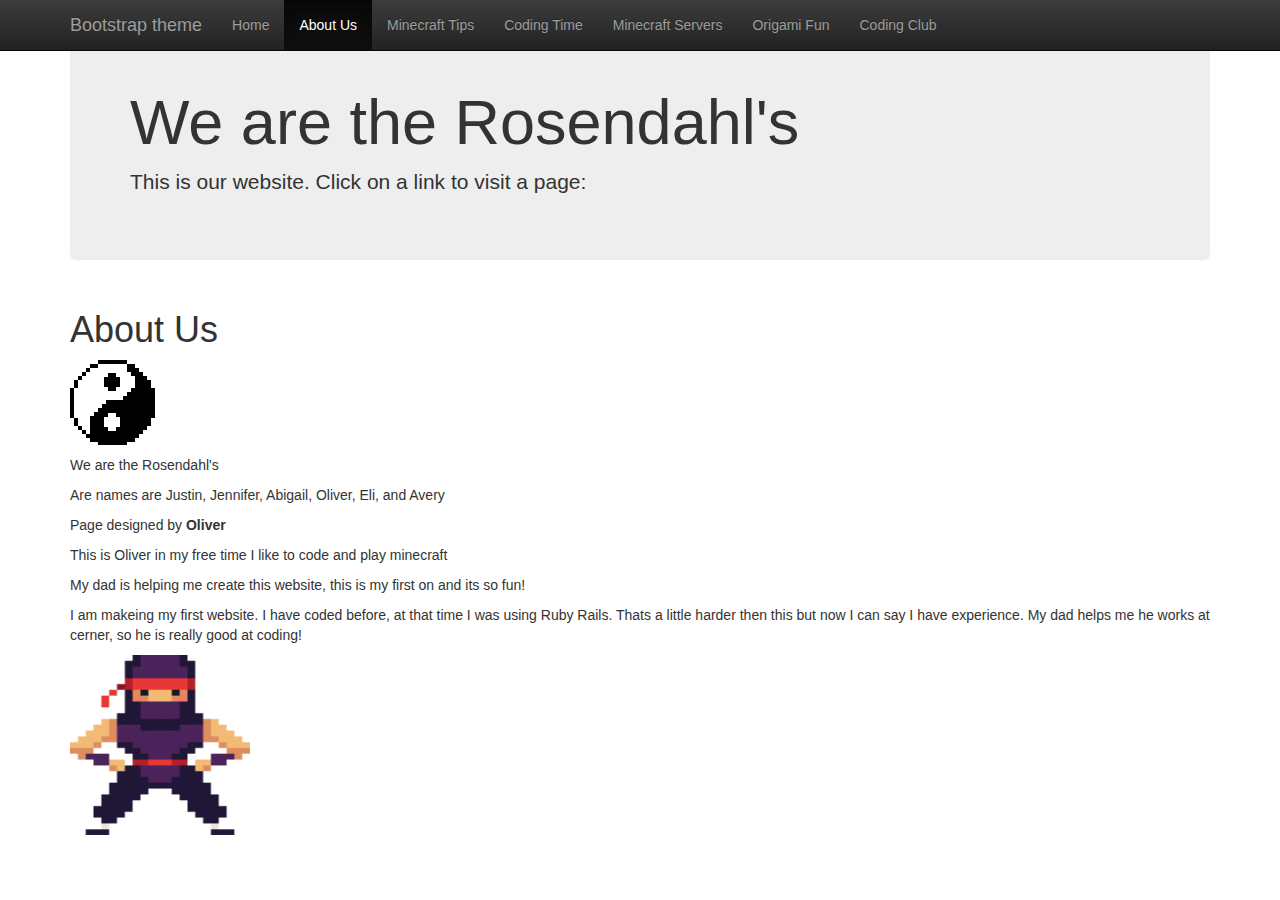
==== about-us.html @ 7b336025 "menu clean up" ====
<!DOCTYPE html>
<html>
meta charset="utf-8">
    <meta http-equiv="X-UA-Compatible" content="IE=edge">
    <meta name="viewport" content="width=device-width, initial-scale=1">
<title>About us</title>
<!--link type="text/css" rel="stylesheet" href="css/my-first-stylesheet.css"/-->
    <!-- Bootstrap core CSS -->
    <link href="css/bootstrap.min.css" rel="stylesheet">
    <!-- Bootstrap theme -->
    <link href="css/bootstrap-theme.min.css" rel="stylesheet">
    <!-- IE10 viewport hack for Surface/desktop Windows 8 bug -->
 

   <link href="css/bootstrap.min.css" rel="stylesheet">
   <link href="theme.css" rel="stylesheet">
   <link href="bootstrap.css" rel="stylesheet">
</head>

<body>
      <!-- Fixed navbar -->
    <nav class="navbar navbar-inverse navbar-fixed-top">
      <div class="container">
        <div class="navbar-header">
          <button type="button" class="navbar-toggle collapsed" data-toggle="collapse" data-target="#navbar" aria-expanded="false" aria-controls="navbar">
            <span class="sr-only">Toggle navigation</span>
            <span class="icon-bar"></span>
            <span class="icon-bar"></span>
            <span class="icon-bar"></span>
          </button>
          <a class="navbar-brand" href="#">Bootstrap theme</a>
        </div>
        <div id="navbar" class="navbar-collapse collapse">
          <ul class="nav navbar-nav">
            <li><a href="index.html">Home</a></li>
            <li  class="active"><a href="about-us.html">About Us</a></li>
            <li><a href="all-songs.html"> Minecraft Tips</a></li>
			<li><a href="see-us-play.html">Coding Time</a></li>
            <li><a href= "Fun-Minecraft-multiplayer-servers.html">Minecraft Servers</a></li>
			<li><a href="origami-fun.html">Origami Fun</a></li>
			<li><a href="coding-club.html">Coding Club</a></li>
          </ul>
        </div><!--/.nav-collapse -->
      </div>
    </nav>
    <div class="container theme-showcase" role="main">
    <div class="jumbotron">
	<h1> We are the  Rosendahl's </h1>
	<p> This is our website. Click on a link to visit a page:</p>
	</div>
	</div>
  	<div class="container">
		<h1>About Us</h1>
		<p><img src="images/Coder Dojo Badge.png" alt="Picture of the Nanonauts"/></p>
		<p>We are the Rosendahl's</p>
		<p>Are names are Justin, Jennifer, Abigail, Oliver, Eli, and Avery</p>
		<p>Page designed by <strong>Oliver</strong></p>
		<p> This is Oliver in my free time I like to code and play minecraft</p>
		<p> My dad is helping me create this website, this is my first on and its so fun! </p>
		<p> I am makeing my first website. I have coded before, at that time I was using Ruby Rails. Thats a little harder then this but now I can say I have experience. My dad helps me he works at cerner, so he is really good at coding!</p>
		<img id="display-image" onclick="swapImage()" src="images/NINJA_RED.png" width="180" height="180"/>
	</div>
    <script>
    	function swapImage() {
    		var imageDisplayed = document.getElementById('display-image');
    		if (imageDisplayed.src.match("images/NINJA_GREEN.png")){
    			imageDisplayed.src = "images/NINJA_BLUE.png";
    		}
    		else if (imageDisplayed.src.match("images/NINJA_BLUE.png")){
    			imageDisplayed.src = "images/NINJA_RED.png";
    		}
    		else{
    			imageDisplayed.src = "images/NINJA_GREEN.png";
    		}
    	}
    </script>
        <!-- Bootstrap core JavaScript
    ================================================== -->
    <!-- Placed at the end of the document so the pages load faster -->
    <script src="https://ajax.googleapis.com/ajax/libs/jquery/1.12.4/jquery.min.js"></script>
    <script>window.jQuery || document.write('<script src="https://code.jquery.com/jquery-3.2.1.min.js"><\/script>')</script>
    <script src="js/bootstrap.min.js"></script>
    <script src="../../assets/js/docs.min.js"></script>
    <!-- IE10 viewport hack for Surface/desktop Windows 8 bug -->
    <script src="../../assets/js/ie10-viewport-bug-workaround.js"></script>	
</body>
</html>
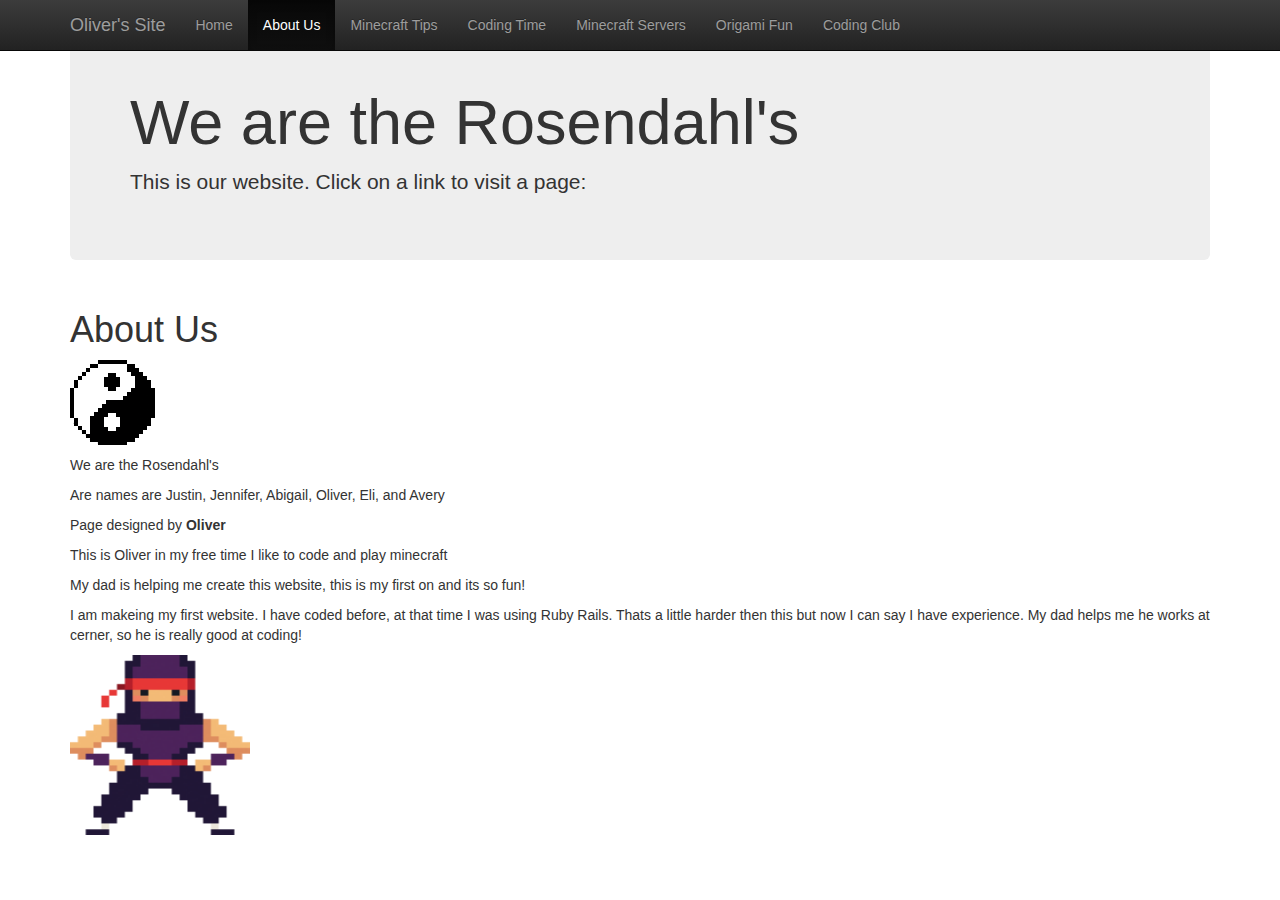
==== commit 3f45a09d: "clean up get errors" ====
--- a/about-us.html
+++ b/about-us.html
@@ -8,13 +8,10 @@
     <!-- Bootstrap core CSS -->
     <link href="css/bootstrap.min.css" rel="stylesheet">
     <!-- Bootstrap theme -->
-    <link href="css/bootstrap-theme.min.css" rel="stylesheet">
-    <!-- IE10 viewport hack for Surface/desktop Windows 8 bug -->
- 
-
+   <link href="css/bootstrap-theme.min.css" rel="stylesheet">
    <link href="css/bootstrap.min.css" rel="stylesheet">
-   <link href="theme.css" rel="stylesheet">
-   <link href="bootstrap.css" rel="stylesheet">
+   <link href="css/bootstrap.css" rel="stylesheet">
+   <link type="text/css" rel="stylesheet" href="css/my-first-stylesheet.css"/>
 </head>
 
 <body>
@@ -28,7 +25,7 @@
             <span class="icon-bar"></span>
             <span class="icon-bar"></span>
           </button>
-          <a class="navbar-brand" href="#">Bootstrap theme</a>
+          <a class="navbar-brand" href="#">Oliver's Site</a>
         </div>
         <div id="navbar" class="navbar-collapse collapse">
           <ul class="nav navbar-nav">
@@ -80,8 +77,5 @@
     <script src="https://ajax.googleapis.com/ajax/libs/jquery/1.12.4/jquery.min.js"></script>
     <script>window.jQuery || document.write('<script src="https://code.jquery.com/jquery-3.2.1.min.js"><\/script>')</script>
     <script src="js/bootstrap.min.js"></script>
-    <script src="../../assets/js/docs.min.js"></script>
-    <!-- IE10 viewport hack for Surface/desktop Windows 8 bug -->
-    <script src="../../assets/js/ie10-viewport-bug-workaround.js"></script>	
 </body>
 </html>
--- a/css/my-first-stylesheet.css
+++ b/css/my-first-stylesheet.css
@@ -0,0 +1,22 @@
+
+
+
+table{
+	font-size: 70%;
+	border-collapse: collapse;
+	width: 100%
+}
+th,td{
+	border:1px solid #000000;
+	padding: 8px;
+	text-align:left;
+}
+th{
+	background-color: black;
+	color:#fff;
+	text-shadow: 0 -1px 0 rgba(0, 0, 0, .25);
+
+}
+td{
+	
+}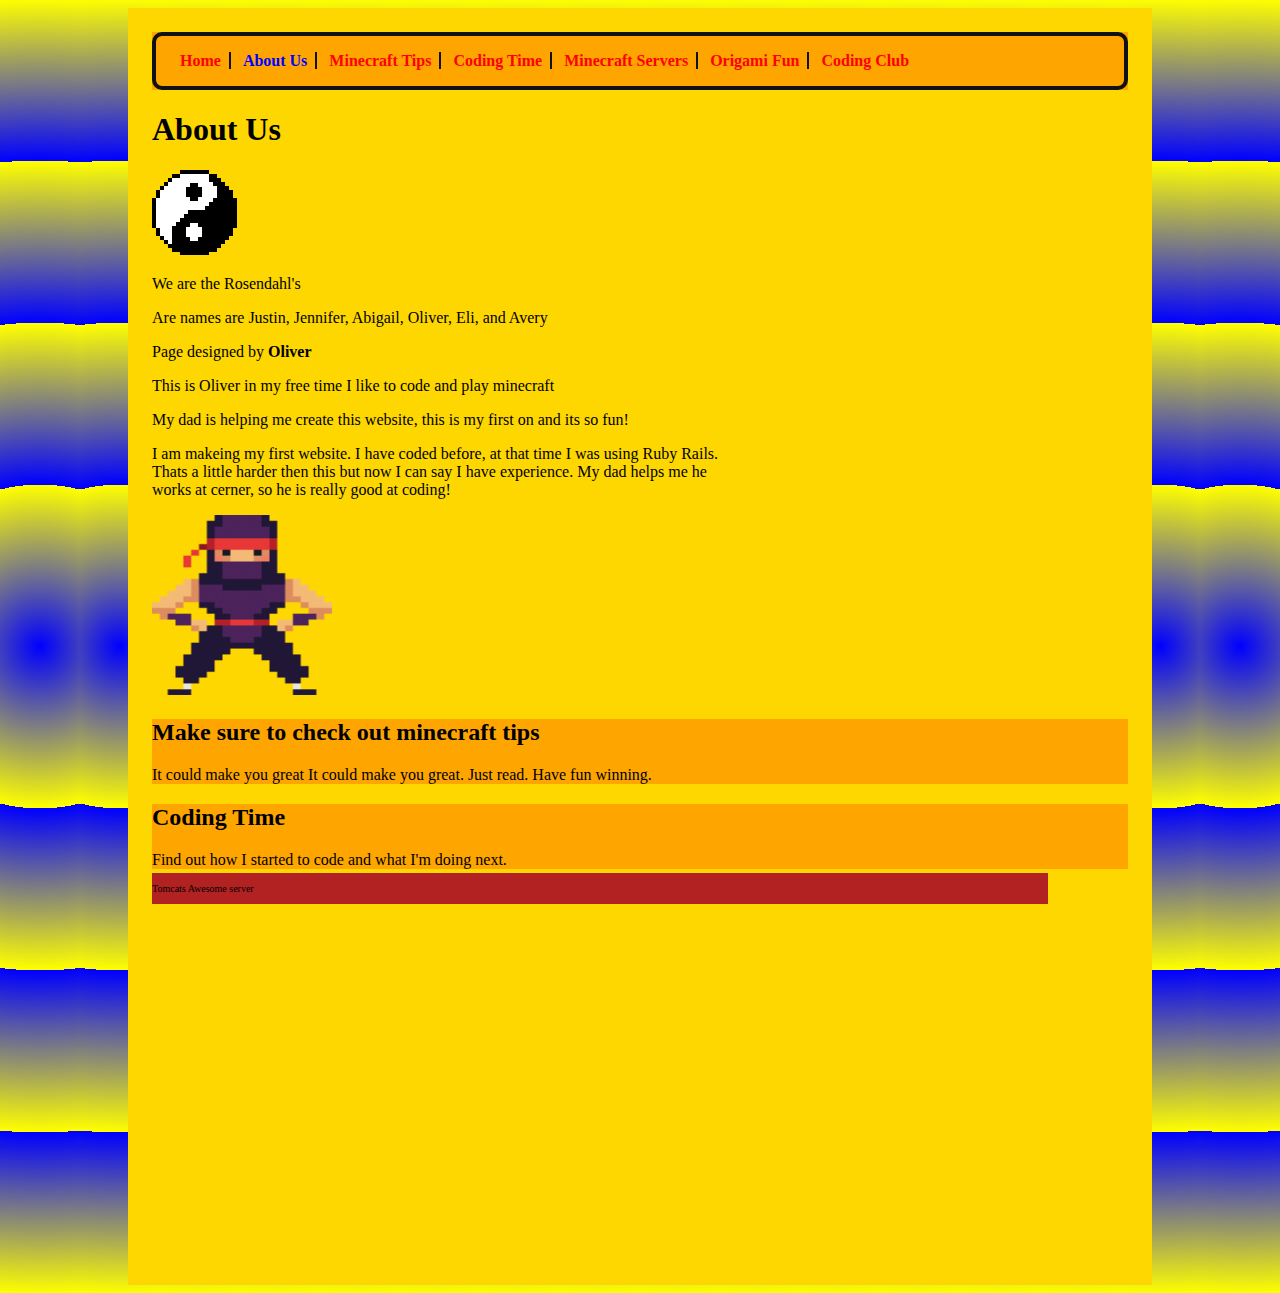
==== commit 7094de53: "june 25 coding club work" ====
--- a/about-us.html
+++ b/about-us.html
@@ -1,52 +1,22 @@
 <!DOCTYPE html>
 <html>
-meta charset="utf-8">
-    <meta http-equiv="X-UA-Compatible" content="IE=edge">
-    <meta name="viewport" content="width=device-width, initial-scale=1">
-<title>About us</title>
-<!--link type="text/css" rel="stylesheet" href="css/my-first-stylesheet.css"/-->
-    <!-- Bootstrap core CSS -->
-    <link href="css/bootstrap.min.css" rel="stylesheet">
-    <!-- Bootstrap theme -->
-   <link href="css/bootstrap-theme.min.css" rel="stylesheet">
-   <link href="css/bootstrap.min.css" rel="stylesheet">
-   <link href="css/bootstrap.css" rel="stylesheet">
-   <link type="text/css" rel="stylesheet" href="css/my-first-stylesheet.css"/>
+<head>
+<title>About Us</title>
 </head>
-
+<link type="text/css" rel="stylesheet" href="css/my-first-stylesheet.css"/>
 <body>
-      <!-- Fixed navbar -->
-    <nav class="navbar navbar-inverse navbar-fixed-top">
-      <div class="container">
-        <div class="navbar-header">
-          <button type="button" class="navbar-toggle collapsed" data-toggle="collapse" data-target="#navbar" aria-expanded="false" aria-controls="navbar">
-            <span class="sr-only">Toggle navigation</span>
-            <span class="icon-bar"></span>
-            <span class="icon-bar"></span>
-            <span class="icon-bar"></span>
-          </button>
-          <a class="navbar-brand" href="#">Oliver's Site</a>
-        </div>
-        <div id="navbar" class="navbar-collapse collapse">
-          <ul class="nav navbar-nav">
-            <li><a href="index.html">Home</a></li>
-            <li  class="active"><a href="about-us.html">About Us</a></li>
-            <li><a href="all-songs.html"> Minecraft Tips</a></li>
+	<nav>
+		<ul> 
+			<li><a href="index.html">Home</a></li>
+			<li class="selected">About Us</a></li>
+			<li><a href="all-songs.html"> Minecraft Tips</a></li>
 			<li><a href="see-us-play.html">Coding Time</a></li>
-            <li><a href= "Fun-Minecraft-multiplayer-servers.html">Minecraft Servers</a></li>
+			<li><a href="fun-minecraft-multiplayer-servers.html">Minecraft Servers</a></li>
 			<li><a href="origami-fun.html">Origami Fun</a></li>
 			<li><a href="coding-club.html">Coding Club</a></li>
-          </ul>
-        </div><!--/.nav-collapse -->
-      </div>
-    </nav>
-    <div class="container theme-showcase" role="main">
-    <div class="jumbotron">
-	<h1> We are the  Rosendahl's </h1>
-	<p> This is our website. Click on a link to visit a page:</p>
-	</div>
-	</div>
-  	<div class="container">
+		</ul>
+	</nav>
+	<div class="main">
 		<h1>About Us</h1>
 		<p><img src="images/Coder Dojo Badge.png" alt="Picture of the Nanonauts"/></p>
 		<p>We are the Rosendahl's</p>
@@ -54,28 +24,37 @@
 		<p>Page designed by <strong>Oliver</strong></p>
 		<p> This is Oliver in my free time I like to code and play minecraft</p>
 		<p> My dad is helping me create this website, this is my first on and its so fun! </p>
-		<p> I am makeing my first website. I have coded before, at that time I was using Ruby Rails. Thats a little harder then this but now I can say I have experience. My dad helps me he works at cerner, so he is really good at coding!</p>
+		<p> I am makeing my first website. I have coded before, at that time I was using Ruby Rails.<br> Thats a little harder then this but now I can say I have experience. My dad helps me he<br> works at cerner, so he is really good at coding!</p>
 		<img id="display-image" onclick="swapImage()" src="images/NINJA_RED.png" width="180" height="180"/>
+	    <script>
+	    	function swapImage() {
+	    		var imageDisplayed = document.getElementById('display-image');
+	    		if (imageDisplayed.src.match("images/NINJA_GREEN.png")){
+	    			imageDisplayed.src = "images/NINJA_BLUE.png";
+	    		}
+	    		else if (imageDisplayed.src.match("images/NINJA_BLUE.png")){
+	    			imageDisplayed.src = "images/NINJA_RED.png";
+	    		}
+	    		else{
+	    			imageDisplayed.src = "images/NINJA_GREEN.png";
+	    		}
+	    	}
+	    </script>
+	    <section>
+	    	<aside>
+	    	   <h2>Make sure to check out minecraft tips</h2>
+	    	   <p>It could make you great It could make you great. Just read. Have fun winning.</p>
+	    	</aside>
+	    </section>
+		<section>
+			<aside>
+				<h2>Coding Time </h2>
+				<p>Find out how I started to code and what I'm doing next.</p>
+			</aside>
+		</section>
 	</div>
-    <script>
-    	function swapImage() {
-    		var imageDisplayed = document.getElementById('display-image');
-    		if (imageDisplayed.src.match("images/NINJA_GREEN.png")){
-    			imageDisplayed.src = "images/NINJA_BLUE.png";
-    		}
-    		else if (imageDisplayed.src.match("images/NINJA_BLUE.png")){
-    			imageDisplayed.src = "images/NINJA_RED.png";
-    		}
-    		else{
-    			imageDisplayed.src = "images/NINJA_GREEN.png";
-    		}
-    	}
-    </script>
-        <!-- Bootstrap core JavaScript
-    ================================================== -->
-    <!-- Placed at the end of the document so the pages load faster -->
-    <script src="https://ajax.googleapis.com/ajax/libs/jquery/1.12.4/jquery.min.js"></script>
-    <script>window.jQuery || document.write('<script src="https://code.jquery.com/jquery-3.2.1.min.js"><\/script>')</script>
-    <script src="js/bootstrap.min.js"></script>
+	<footer>
+		<font size="1"> <p>Tomcats Awesome server</p> </font> 
+	</footer>
 </body>
 </html>
--- a/css/my-first-stylesheet.css
+++ b/css/my-first-stylesheet.css
@@ -1,6 +1,56 @@
+body {
+	font-family:fantasy;
+	background-color:gold;
+	margin-left: auto;
+	margin-right: auto;
+	max-width:1024px;
+	min-width: 256px;
+	padding-top:8px;
+	padding-bottom:400px;
+	padding-left:24px;
+	padding-right:24px;
+}
 
+nav ul {
+	font-family: fantasy;
+	font-weight: bold;
+	list-style-type: none;
+	background-color: orange;
+	border:4px solid #111111;
+	border-radius: 10px;
+	padding:16px;
+}
+nav ul li {
+	display: inline;
+	border-right: 2px solid #111111;
+	padding-right: 8px;
+	padding-left: 8px;
+}
 
+nav ul li.selected { color: blue;}
 
+nav ul li:last-child {
+	border-right: none;
+}
+
+nav ul li a{
+	text-decoration: none;
+	color: red;
+}
+
+nav ul li a:visited{
+	color: blue;
+}
+
+nav ul li a:hover{
+	text-decoration: underline;
+	color: purple;
+}
+
+html {
+	background: repeating-radial-gradient(circle, blue 25%, yellow 50%, green 25%);
+	background-size: 80px, 80px;
+}
 table{
 	font-size: 70%;
 	border-collapse: collapse;
@@ -12,11 +62,42 @@
 	text-align:left;
 }
 th{
-	background-color: black;
-	color:#fff;
-	text-shadow: 0 -1px 0 rgba(0, 0, 0, .25);
-
+	background-color: orange;
 }
 td{
-	
-}+	background-color: gold;
+}
+html{
+box-sizing: border-box;
+}
+*,*:before,*:after{
+box-sizing: inherit;
+}
+html{
+background-color: gold;
+}
+body{
+ background-color: gold;
+}
+header{
+ background-color: red;      
+}
+nav{
+	background-color: orange;
+}
+article{
+background-color: darkred;
+}
+section{
+background-color: darkorange;
+}
+aside{
+	background-color: orange;
+}
+footer{
+	background-color:#B22222;
+	position: fixed;
+	top: 97%;
+	float: left;
+	width: 70%
+}
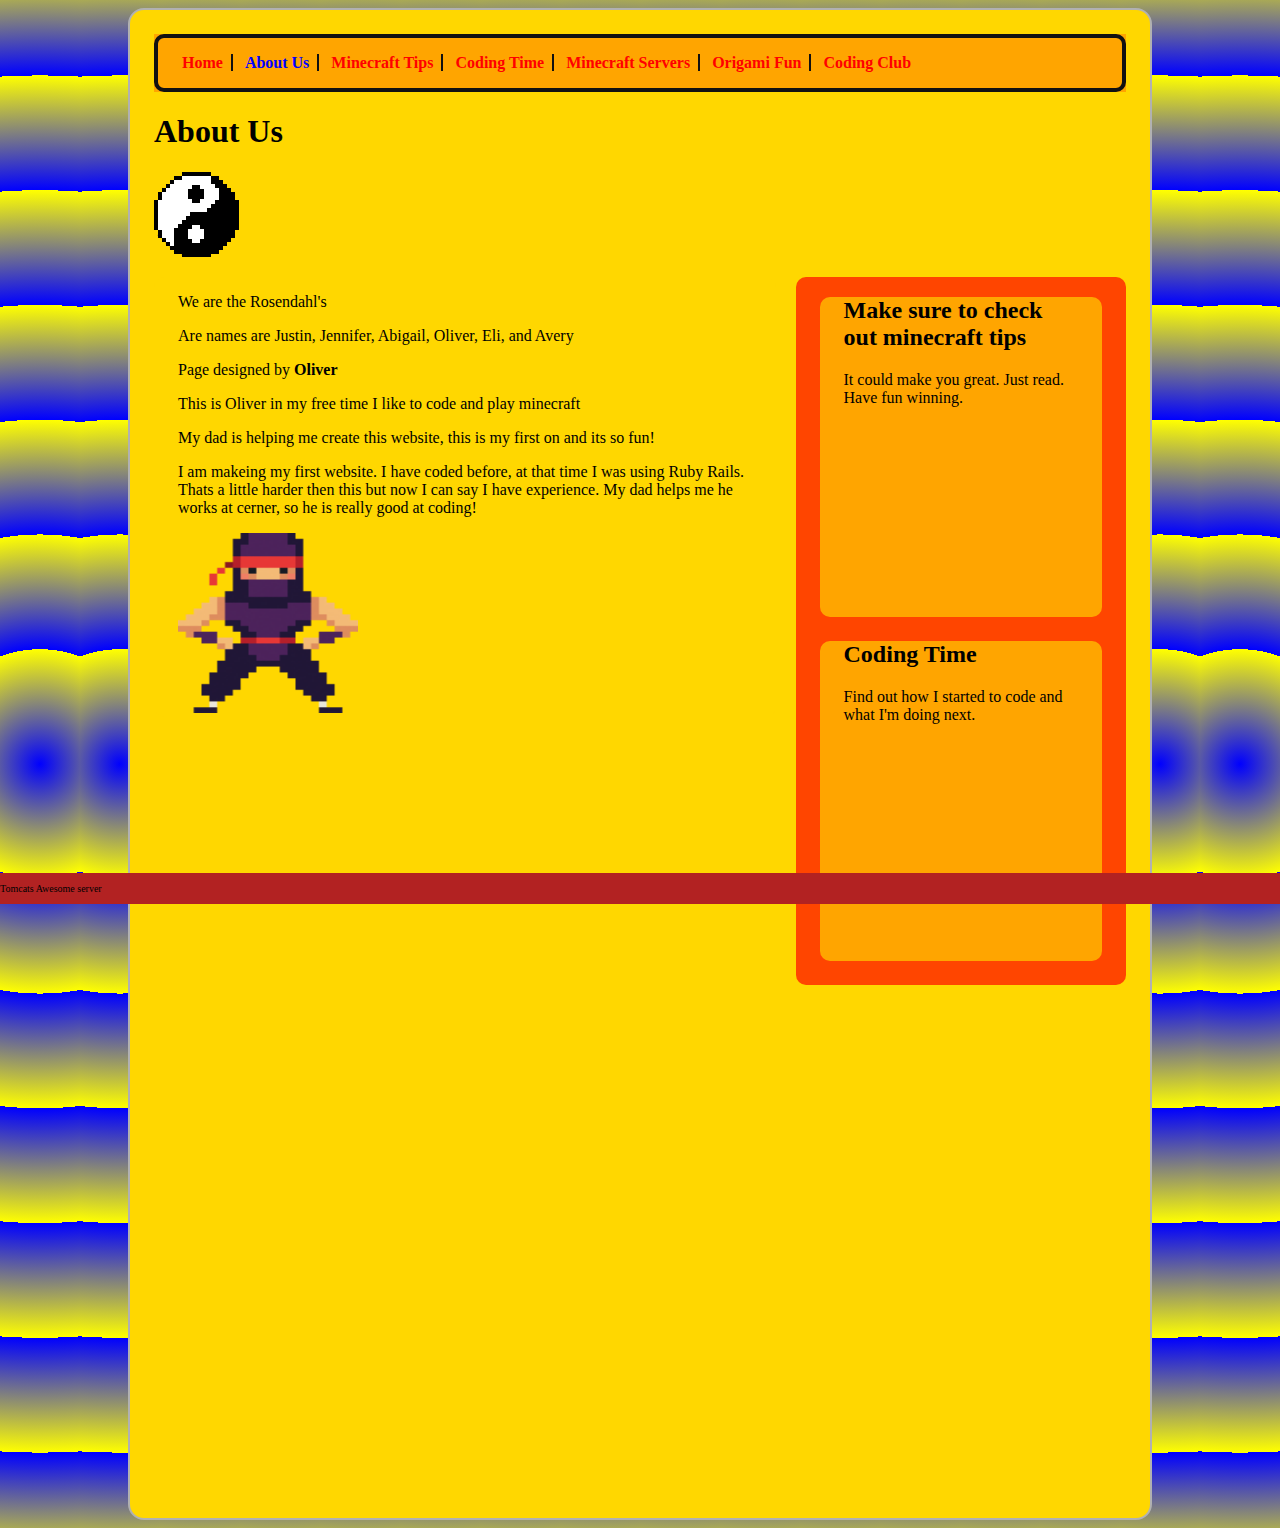
==== commit 94282fd5: "July 9 changes" ====
--- a/about-us.html
+++ b/about-us.html
@@ -1,7 +1,7 @@
 <!DOCTYPE html>
 <html>
 <head>
-<title>About Us</title>
+<title> About Us</title>
 </head>
 <link type="text/css" rel="stylesheet" href="css/my-first-stylesheet.css"/>
 <body>
@@ -17,15 +17,38 @@
 		</ul>
 	</nav>
 	<div class="main">
+		
 		<h1>About Us</h1>
 		<p><img src="images/Coder Dojo Badge.png" alt="Picture of the Nanonauts"/></p>
+		
+		
+		<article>
 		<p>We are the Rosendahl's</p>
-		<p>Are names are Justin, Jennifer, Abigail, Oliver, Eli, and Avery</p>
-		<p>Page designed by <strong>Oliver</strong></p>
-		<p> This is Oliver in my free time I like to code and play minecraft</p>
-		<p> My dad is helping me create this website, this is my first on and its so fun! </p>
-		<p> I am makeing my first website. I have coded before, at that time I was using Ruby Rails.<br> Thats a little harder then this but now I can say I have experience. My dad helps me he<br> works at cerner, so he is really good at coding!</p>
-		<img id="display-image" onclick="swapImage()" src="images/NINJA_RED.png" width="180" height="180"/>
+			<p>Are names are Justin, Jennifer, Abigail, Oliver, Eli, and Avery</p>
+			<p>Page designed by <strong>Oliver</strong></p>
+			<p> This is Oliver in my free time I like to code and play minecraft</p>
+			<p> My dad is helping me create this website, this is my first on and its so fun! </p>
+			<p> I am makeing my first website. I have coded before, at that time I was using Ruby Rails.<br> Thats a little harder then this but now I can say I have experience. My dad helps me he<br> works at cerner, so he is really good at coding!</p>
+			<img id="display-image" onclick="swapImage()" src="images/NINJA_RED.png" width="180" height="180"/>
+		</article>
+
+	    <aside>
+	    	<section>
+	    		<h2>Make sure to check out minecraft tips</h2>
+	    	   	<p>It could make you great. Just read. Have fun winning.</p>
+	    	</section>
+	    	<section>
+				<h2>Coding Time </h2>
+				<p>Find out how I started to code and what I'm doing next.</p>
+			</section>
+		</aside>
+
+	</div>	
+
+	<footer>
+		<font size="1"> <p>Tomcats Awesome server</p> </font> 
+	</footer>
+</body>
 	    <script>
 	    	function swapImage() {
 	    		var imageDisplayed = document.getElementById('display-image');
@@ -40,21 +63,4 @@
 	    		}
 	    	}
 	    </script>
-	    <section>
-	    	<aside>
-	    	   <h2>Make sure to check out minecraft tips</h2>
-	    	   <p>It could make you great It could make you great. Just read. Have fun winning.</p>
-	    	</aside>
-	    </section>
-		<section>
-			<aside>
-				<h2>Coding Time </h2>
-				<p>Find out how I started to code and what I'm doing next.</p>
-			</aside>
-		</section>
-	</div>
-	<footer>
-		<font size="1"> <p>Tomcats Awesome server</p> </font> 
-	</footer>
-</body>
 </html>
--- a/css/my-first-stylesheet.css
+++ b/css/my-first-stylesheet.css
@@ -1,12 +1,12 @@
 body {
-	font-family:fantasy;
+	font-family: fantasy;
 	background-color:gold;
 	margin-left: auto;
 	margin-right: auto;
 	max-width:1024px;
 	min-width: 256px;
 	padding-top:8px;
-	padding-bottom:400px;
+	padding-bottom:97%;
 	padding-left:24px;
 	padding-right:24px;
 }
@@ -46,9 +46,9 @@
 	text-decoration: underline;
 	color: purple;
 }
-
+/* the original background was blue 25% yellow 50% green 25%*/
 html {
-	background: repeating-radial-gradient(circle, blue 25%, yellow 50%, green 25%);
+	background: repeating-radial-gradient(circle, blue 30%, yellow 45%, purple 25%);
 	background-size: 80px, 80px;
 }
 table{
@@ -76,28 +76,109 @@
 html{
 background-color: gold;
 }
-body{
- background-color: gold;
-}
+
 header{
  background-color: red;      
 }
+header p {
+	float: left;
+	font-size: 16px;
+	font-weight: bold;
+	margin-top: 0px;
+}
+header h1{
+	font-size: 16px;
+	text-align: right;
+}
+
+footer p.copyright{
+	float:left;
+	margin-top: 0px;
+}
+
+footer p.contact {
+	text-align: right;
+}
+
 nav{
 	background-color: orange;
 }
+/*
 article{
-background-color: darkred;
+	background-color: gold;
+}*/
+
+section{
+	background-color: darkorange;
 }
+
+/*aside{
+	background-color: orangered;
+	float: right;
+	padding-left: 24px;
+}*/
+
+
+
 section{
-background-color: darkorange;
+ background-color: orange;
+ margin-bottom: 24px;
+ min-height: 320px;
+ padding-left: 24px;
+ padding-right: 24px;
+ border-radius: 10px;
+ }
+
+img .small{
+float: left;
+height: 200px;
+margin-bottom: 24px;
+margin-right: 24px;
 }
-aside{
-	background-color: orange;
+img .medium {
+max-width: 360px;
+width: 50%;
 }
-footer{
+img .large{
+	width: 100%;
+}
+body , section img{
+	border:2px solid #B1B1B1;
+	border-radius: 16px;
+}
+@media all and  (min-width: 900px) {
+/*	div .main{
+		border-radius: 10px;
+		background-color: orangered;
+		float: left;
+		padding-left: 24px;
+	}*/
+	article{
+		border-radius: 10px;
+		background-color: gold;
+		float: left;
+		padding-left: 24px;
+		width: 64%
+	}
+	aside {
+		border-radius: 10px;
+		float: right;
+		padding-left: 24px;
+		padding-right: 24px;
+		width: 34%;
+		background-color: orangered ;
+	}
+
+}   
+
+body footer{
+	clear: both;
 	background-color:#B22222;
 	position: fixed;
 	top: 97%;
 	float: left;
-	width: 70%
-}
+	padding-left: 0px;
+	border-left: 0px;
+	width: 100%;
+	left: 0px;
+}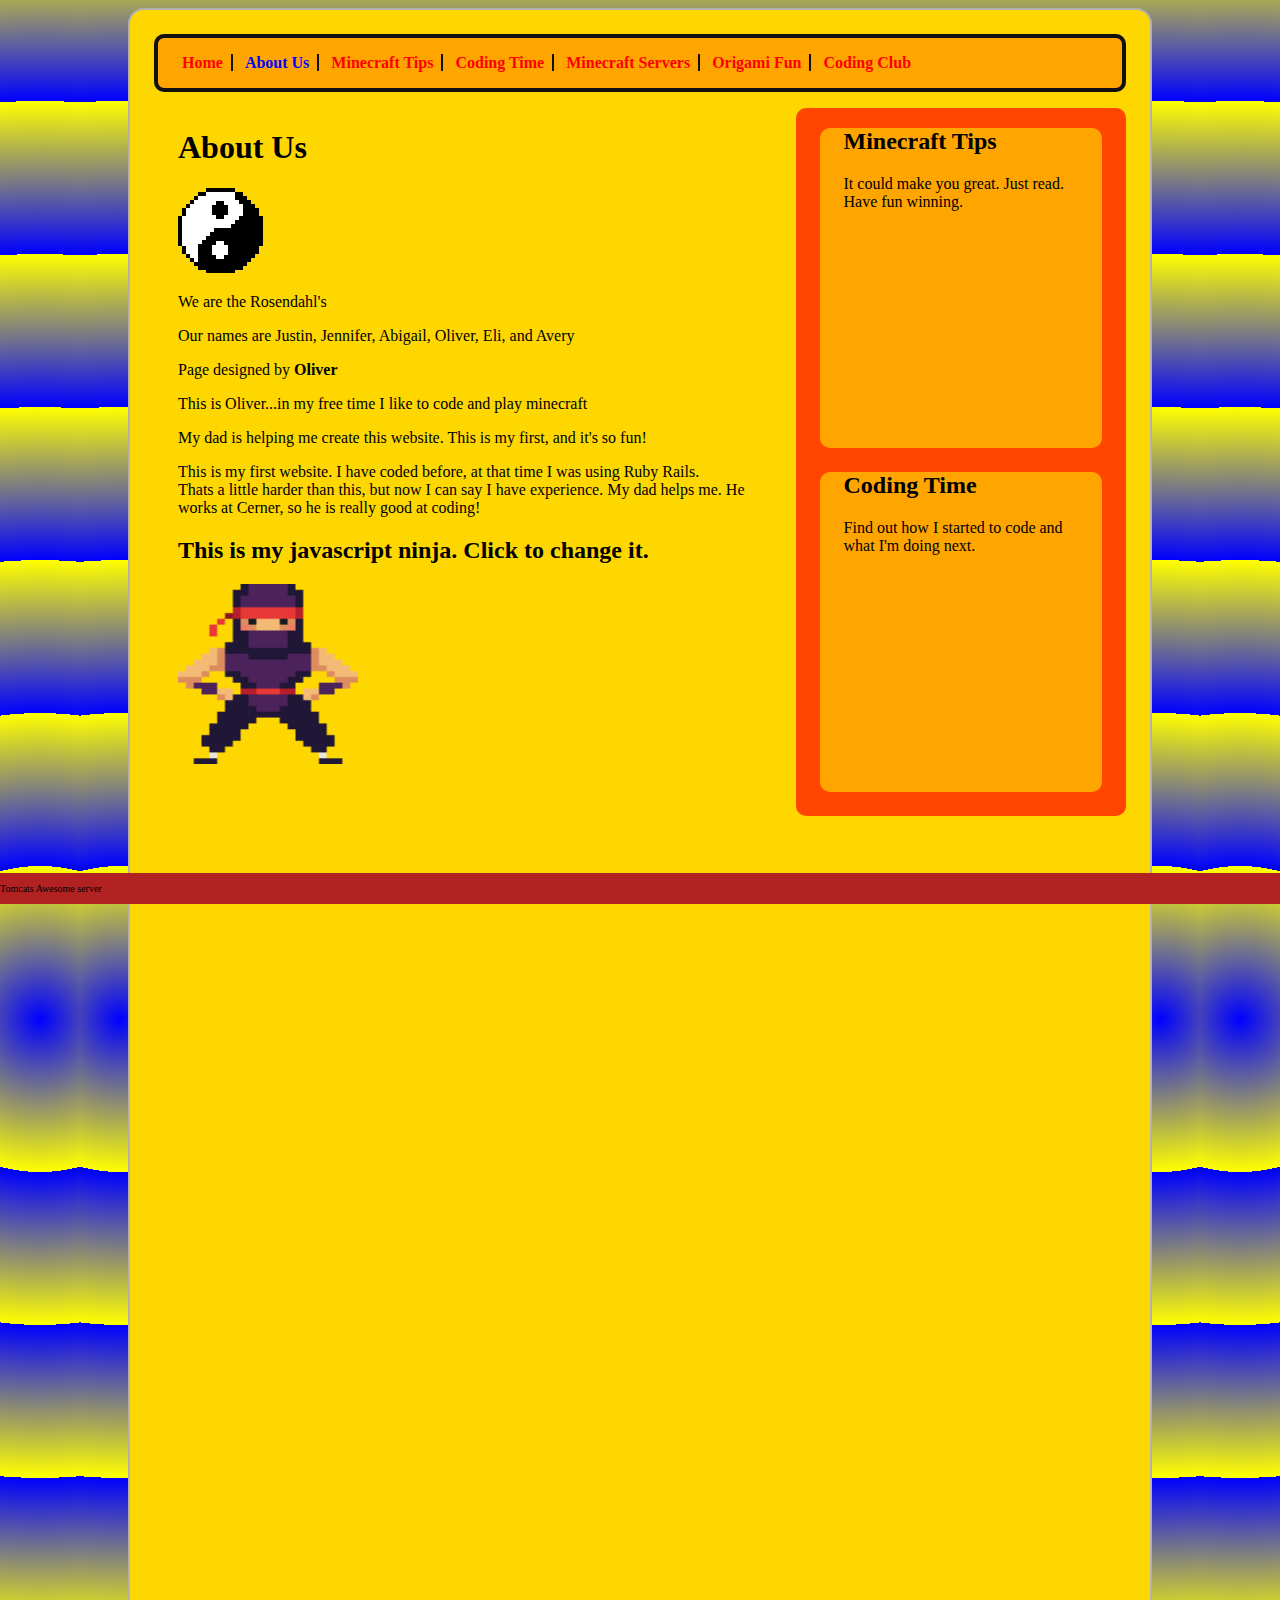
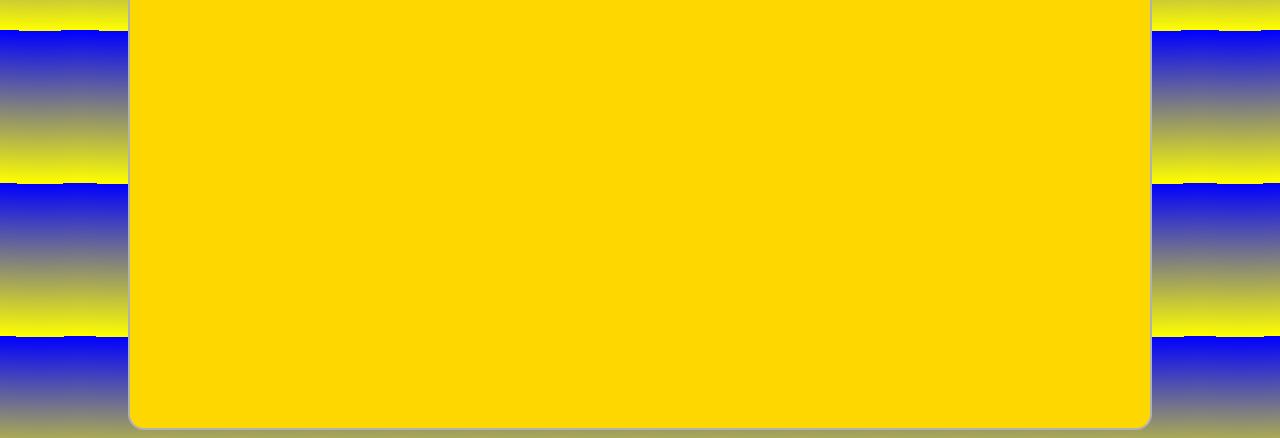
==== commit 4dc5515c: "final draft" ====
--- a/about-us.html
+++ b/about-us.html
@@ -1,4 +1,5 @@
 <!DOCTYPE html>
+<!-- edited -->
 <html>
 <head>
 <title> About Us</title>
@@ -17,24 +18,22 @@
 		</ul>
 	</nav>
 	<div class="main">
-		
+		<article>
 		<h1>About Us</h1>
 		<p><img src="images/Coder Dojo Badge.png" alt="Picture of the Nanonauts"/></p>
-		
-		
-		<article>
 		<p>We are the Rosendahl's</p>
-			<p>Are names are Justin, Jennifer, Abigail, Oliver, Eli, and Avery</p>
+			<p>Our names are Justin, Jennifer, Abigail, Oliver, Eli, and Avery</p>
 			<p>Page designed by <strong>Oliver</strong></p>
-			<p> This is Oliver in my free time I like to code and play minecraft</p>
-			<p> My dad is helping me create this website, this is my first on and its so fun! </p>
-			<p> I am makeing my first website. I have coded before, at that time I was using Ruby Rails.<br> Thats a little harder then this but now I can say I have experience. My dad helps me he<br> works at cerner, so he is really good at coding!</p>
+			<p> This is Oliver...in my free time I like to code and play minecraft</p>
+			<p> My dad is helping me create this website. This is my first, and it's so fun! </p>
+			<p> This is my first website. I have coded before, at that time I was using Ruby Rails.<br> Thats a little harder than this, but now I can say I have experience. My dad helps me. He<br> works at Cerner, so he is really good at coding!</p>
+			<h2> This is my javascript ninja. Click to change it. </h2>
 			<img id="display-image" onclick="swapImage()" src="images/NINJA_RED.png" width="180" height="180"/>
 		</article>
 
 	    <aside>
 	    	<section>
-	    		<h2>Make sure to check out minecraft tips</h2>
+	    		<h2>Minecraft Tips</h2>
 	    	   	<p>It could make you great. Just read. Have fun winning.</p>
 	    	</section>
 	    	<section>
@@ -63,4 +62,5 @@
 	    		}
 	    	}
 	    </script>
+      
 </html>
--- a/css/my-first-stylesheet.css
+++ b/css/my-first-stylesheet.css
@@ -1,18 +1,18 @@
-body {
-	font-family: fantasy;
+body  {
+	font-family: cursive;
 	background-color:gold;
 	margin-left: auto;
 	margin-right: auto;
 	max-width:1024px;
 	min-width: 256px;
 	padding-top:8px;
-	padding-bottom:97%;
+	padding-bottom:150%;
 	padding-left:24px;
 	padding-right:24px;
 }
 
 nav ul {
-	font-family: fantasy;
+	font-family: cursive;
 	font-weight: bold;
 	list-style-type: none;
 	background-color: orange;
@@ -102,6 +102,7 @@
 
 nav{
 	background-color: orange;
+	border-radius: 10px;
 }
 /*
 article{
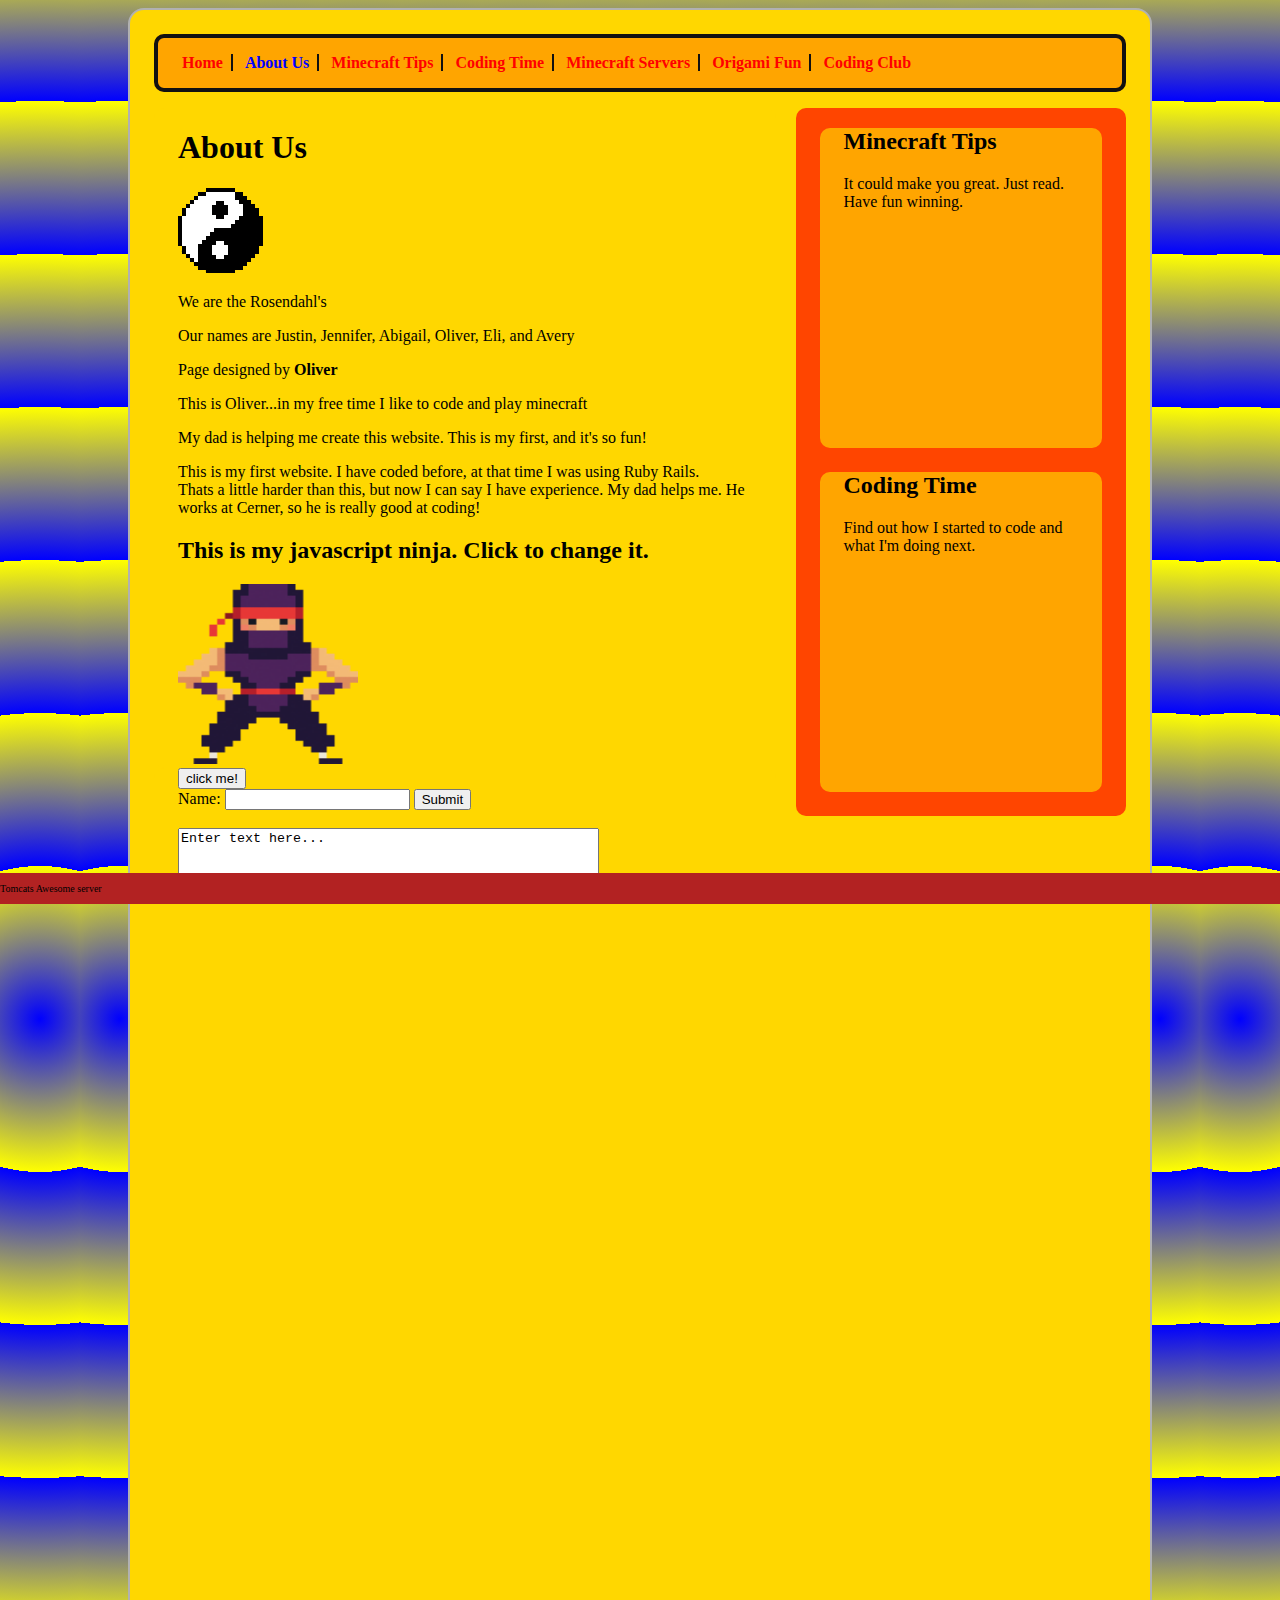
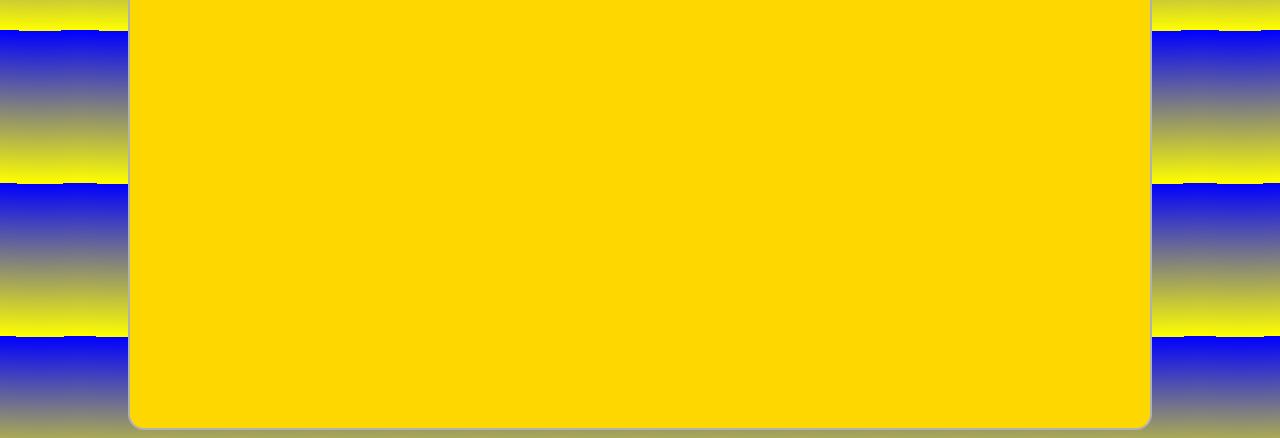
==== commit cf1c9b51: "Olvers page pre-bootstrap styling" ====
--- a/about-us.html
+++ b/about-us.html
@@ -62,5 +62,19 @@
 	    		}
 	    	}
 	    </script>
+	    <article>
+	    <button type="button" onclick="alert('I JUST HACKED YOU HA HA!!!!!!!')">click me!</button>
       
+
+  <form action="/action_page.php" id="usrform">
+  Name: <input type="text" name="usrname">
+  <input type="submit">
+</form>
+<br>
+<textarea rows="4" cols="50" name="comment" form="usrform">
+Enter text here...</textarea>
+  </article>
 </html>
+
+
+
--- a/css/my-first-stylesheet.css
+++ b/css/my-first-stylesheet.css
@@ -182,4 +182,15 @@
 	border-left: 0px;
 	width: 100%;
 	left: 0px;
-}+}
+
+.button {
+    background-color: #4CAF50; /* Green */
+    border: none;
+    color: white;
+    padding: 15px 32px;
+    text-align: center;
+    text-decoration: none;
+    display: inline-block;
+    font-size: 16px;
+}
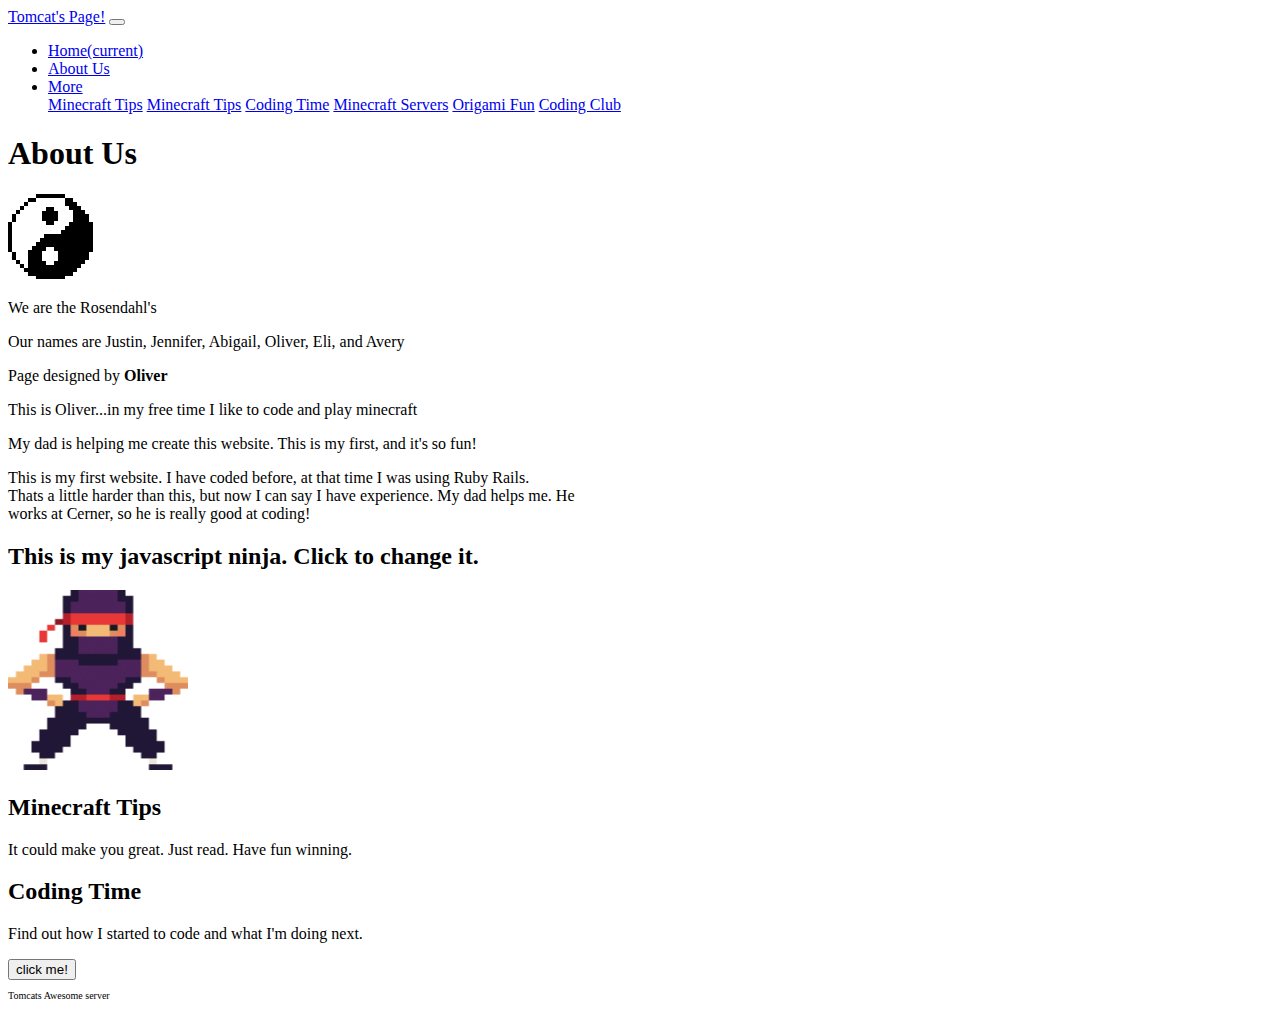
==== commit d9608ffb: "bootstrapped index + about us + coding club" ====
--- a/about-us.html
+++ b/about-us.html
@@ -4,8 +4,40 @@
 <head>
 <title> About Us</title>
 </head>
-<link type="text/css" rel="stylesheet" href="css/my-first-stylesheet.css"/>
-<body>
+<link rel="stylesheet" href="https://maxcdn.bootstrapcdn.com/bootstrap/4.0.0-beta/css/bootstrap.min.css" integrity="sha384-/Y6pD6FV/Vv2HJnA6t+vslU6fwYXjCFtcEpHbNJ0lyAFsXTsjBbfaDjzALeQsN6M" crossorigin="anonymous">
+	
+	<body>
+
+		<nav class="navbar navbar-expand-md navbar-dark bg-dark fixed-top">
+	      <a class="navbar-brand" href="#">Tomcat's Page!</a>
+	      <button class="navbar-toggler" type="button" data-toggle="collapse" data-target="#navbarsExampleDefault" aria-controls="navbarsExampleDefault" aria-expanded="false" aria-label="Toggle navigation">
+	        <span class="navbar-toggler-icon"></span>
+	      </button>
+
+	      <div class="collapse navbar-collapse" id="navbarsExampleDefault">
+	        <ul class="navbar-nav mr-auto">
+	          <li class="nav-item">
+	            <a class="nav-link" href="index.html">Home<span class="sr-only">(current)</span></a>
+	          </li>
+	          <li class="nav-item active">
+	            <a class="nav-link" href="about-us.html">About Us</a>
+	          </li>
+	          <li class="nav-item dropdown">
+	            <a class="nav-link dropdown-toggle" href="http://example.com" id="dropdown01" data-toggle="dropdown" aria-haspopup="true" aria-expanded="false">More</a>
+	            <div class="dropdown-menu" aria-labelledby="dropdown01">
+		            <a class="dropdown-item" href="all-songs.html"> Minecraft Tips</a>
+		            <a class="dropdown-item" href="all-songs.html"> Minecraft Tips</a>
+		            <a class="dropdown-item" href="see-us-play.html">Coding Time</a>
+		            <a class="dropdown-item" href="fun-minecraft-multiplayer-servers.html">Minecraft Servers</a>
+		            <a class="dropdown-item" href="origami-fun.html">Origami Fun</a>
+		            <a class="dropdown-item" href="coding-club.html">Coding Club</a>
+	             </div>
+	          </li>
+	        </ul>
+	      </div>
+	    </nav>
+
+<!-- <body>
 	<nav>
 		<ul> 
 			<li><a href="index.html">Home</a></li>
@@ -17,7 +49,7 @@
 			<li><a href="coding-club.html">Coding Club</a></li>
 		</ul>
 	</nav>
-	<div class="main">
+ -->	<div class="container">
 		<article>
 		<h1>About Us</h1>
 		<p><img src="images/Coder Dojo Badge.png" alt="Picture of the Nanonauts"/></p>
@@ -41,13 +73,19 @@
 				<p>Find out how I started to code and what I'm doing next.</p>
 			</section>
 		</aside>
-
+		<article>
+	    	<button type="button" onclick="alert('I JUST HACKED YOU HA HA!!!!!!!')">click me!</button>
+  		</article>
+	
 	</div>	
-
 	<footer>
 		<font size="1"> <p>Tomcats Awesome server</p> </font> 
 	</footer>
 </body>
+<script src="https://code.jquery.com/jquery-3.2.1.slim.min.js" integrity="sha384-KJ3o2DKtIkvYIK3UENzmM7KCkRr/rE9/Qpg6aAZGJwFDMVNA/GpGFF93hXpG5KkN" crossorigin="anonymous"></script>
+		<script src="https://cdnjs.cloudflare.com/ajax/libs/popper.js/1.11.0/umd/popper.min.js" integrity="sha384-b/U6ypiBEHpOf/4+1nzFpr53nxSS+GLCkfwBdFNTxtclqqenISfwAzpKaMNFNmj4" crossorigin="anonymous"></script>
+		<script src="https://maxcdn.bootstrapcdn.com/bootstrap/4.0.0-beta/js/bootstrap.min.js" integrity="sha384-h0AbiXch4ZDo7tp9hKZ4TsHbi047NrKGLO3SEJAg45jXxnGIfYzk4Si90RDIqNm1" crossorigin="anonymous"></script>
+
 	    <script>
 	    	function swapImage() {
 	    		var imageDisplayed = document.getElementById('display-image');
@@ -62,18 +100,7 @@
 	    		}
 	    	}
 	    </script>
-	    <article>
-	    <button type="button" onclick="alert('I JUST HACKED YOU HA HA!!!!!!!')">click me!</button>
-      
 
-  <form action="/action_page.php" id="usrform">
-  Name: <input type="text" name="usrname">
-  <input type="submit">
-</form>
-<br>
-<textarea rows="4" cols="50" name="comment" form="usrform">
-Enter text here...</textarea>
-  </article>
 </html>
 
 
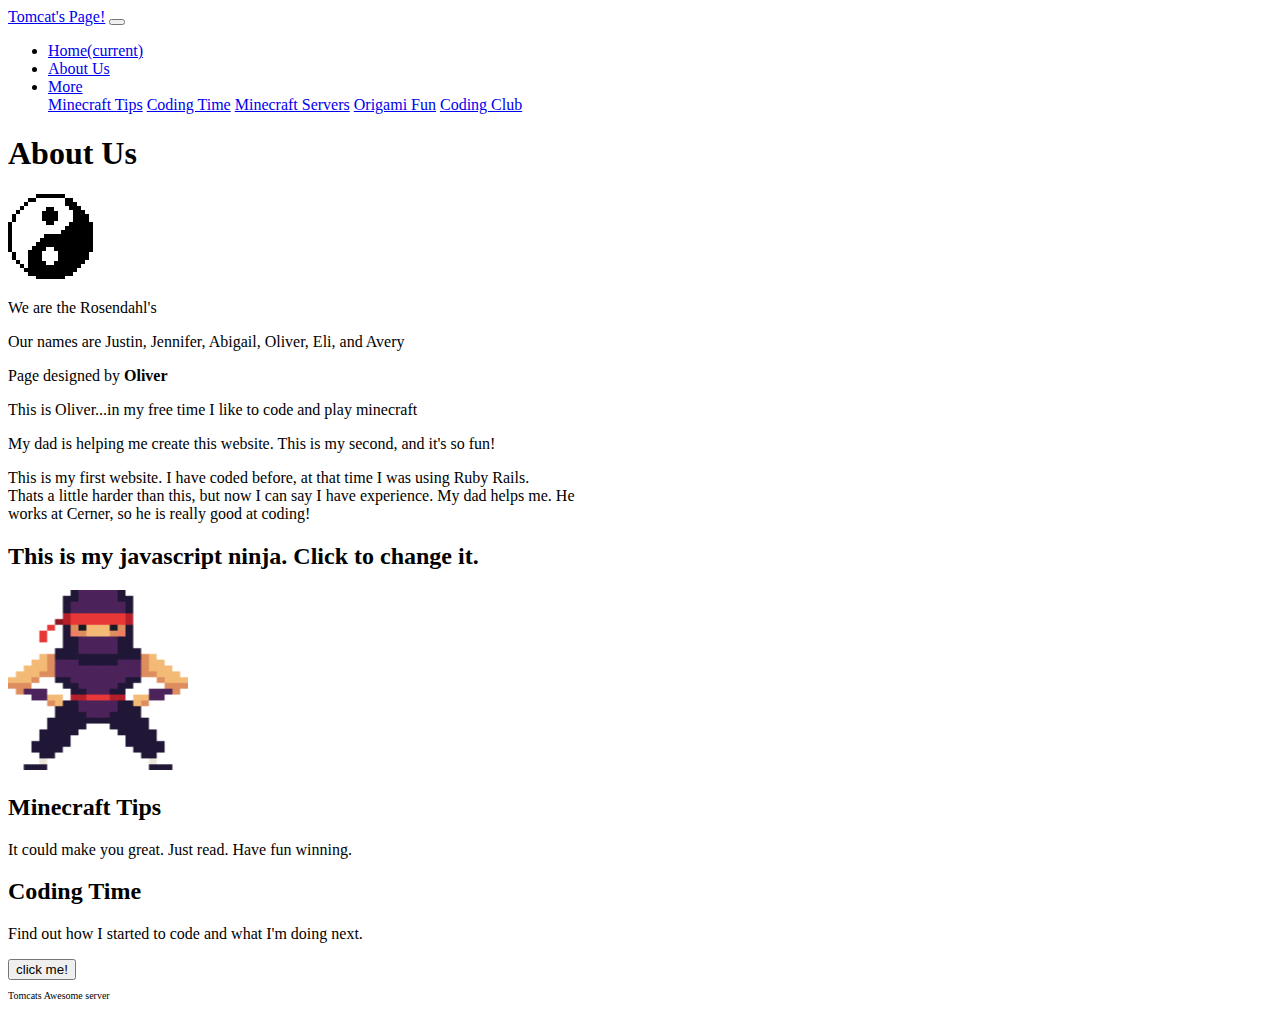
==== commit a663016a: "ALL the asides are aside GREAT" ====
--- a/about-us.html
+++ b/about-us.html
@@ -3,103 +3,95 @@
 <html>
 <head>
 <title> About Us</title>
-</head>
+
 <link rel="stylesheet" href="https://maxcdn.bootstrapcdn.com/bootstrap/4.0.0-beta/css/bootstrap.min.css" integrity="sha384-/Y6pD6FV/Vv2HJnA6t+vslU6fwYXjCFtcEpHbNJ0lyAFsXTsjBbfaDjzALeQsN6M" crossorigin="anonymous">
+<body>
 	
-	<body>
+	<nav class="navbar-nav navbar-expand-sm navbar-dark bg-dark">		
+			 <a class="navbar-brand" href="#">Tomcat's Page!</a>	     
+			    <button class="navbar-toggler" type="button" data-toggle="collapse" data-target="#navbarsExampleDefault" aria-controls="navbarsExampleDefault" aria-expanded="false" aria-label="Toggle navigation">
+		        	<span class="navbar-toggler-icon"></span>
+		  		</button>
+		    <div class="collapse navbar-collapse" id="navbarsExampleDefault">
+		        <ul class="navbar-nav mr-auto">
+		          <li class="nav-item">
+		            <a class="nav-link" href="index.html">Home<span class="sr-only">(current)</span></a>
+		          </li>
+	 				<li class="nav-item active">
+		            <a class="nav-link" href="about-us.html">About Us</a>
+		          	</li>
+		          <li class="nav-item dropdown">
+		            <a class="nav-link dropdown-toggle" href="http://example.com" id="dropdown01" data-toggle="dropdown" aria-haspopup="true" aria-expanded="false">More</a>
+		            <div class="dropdown-menu" aria-labelledby="dropdown01">
+			            <a class="dropdown-item" href="all-songs.html"> Minecraft Tips</a>
+			            <a class="dropdown-item" href="see-us-play.html">Coding Time</a>
+			            <a class="dropdown-item" href="fun-minecraft-multiplayer-servers.html">Minecraft Servers</a>
+			            <a class="dropdown-item" href="origami-fun.html">Origami Fun</a>
+			            <a class="dropdown-item" href="coding-club.html">Coding Club</a>
+		             </div>
+		          </li>
+		        </ul>
+		    </div>
+		</nav>
 
-		<nav class="navbar navbar-expand-md navbar-dark bg-dark fixed-top">
-	      <a class="navbar-brand" href="#">Tomcat's Page!</a>
-	      <button class="navbar-toggler" type="button" data-toggle="collapse" data-target="#navbarsExampleDefault" aria-controls="navbarsExampleDefault" aria-expanded="false" aria-label="Toggle navigation">
-	        <span class="navbar-toggler-icon"></span>
-	      </button>
-
-	      <div class="collapse navbar-collapse" id="navbarsExampleDefault">
-	        <ul class="navbar-nav mr-auto">
-	          <li class="nav-item">
-	            <a class="nav-link" href="index.html">Home<span class="sr-only">(current)</span></a>
-	          </li>
-	          <li class="nav-item active">
-	            <a class="nav-link" href="about-us.html">About Us</a>
-	          </li>
-	          <li class="nav-item dropdown">
-	            <a class="nav-link dropdown-toggle" href="http://example.com" id="dropdown01" data-toggle="dropdown" aria-haspopup="true" aria-expanded="false">More</a>
-	            <div class="dropdown-menu" aria-labelledby="dropdown01">
-		            <a class="dropdown-item" href="all-songs.html"> Minecraft Tips</a>
-		            <a class="dropdown-item" href="all-songs.html"> Minecraft Tips</a>
-		            <a class="dropdown-item" href="see-us-play.html">Coding Time</a>
-		            <a class="dropdown-item" href="fun-minecraft-multiplayer-servers.html">Minecraft Servers</a>
-		            <a class="dropdown-item" href="origami-fun.html">Origami Fun</a>
-		            <a class="dropdown-item" href="coding-club.html">Coding Club</a>
-	             </div>
-	          </li>
-	        </ul>
-	      </div>
-	    </nav>
-
-<!-- <body>
-	<nav>
-		<ul> 
-			<li><a href="index.html">Home</a></li>
-			<li class="selected">About Us</a></li>
-			<li><a href="all-songs.html"> Minecraft Tips</a></li>
-			<li><a href="see-us-play.html">Coding Time</a></li>
-			<li><a href="fun-minecraft-multiplayer-servers.html">Minecraft Servers</a></li>
-			<li><a href="origami-fun.html">Origami Fun</a></li>
-			<li><a href="coding-club.html">Coding Club</a></li>
-		</ul>
-	</nav>
- -->	<div class="container">
-		<article>
-		<h1>About Us</h1>
-		<p><img src="images/Coder Dojo Badge.png" alt="Picture of the Nanonauts"/></p>
-		<p>We are the Rosendahl's</p>
-			<p>Our names are Justin, Jennifer, Abigail, Oliver, Eli, and Avery</p>
-			<p>Page designed by <strong>Oliver</strong></p>
-			<p> This is Oliver...in my free time I like to code and play minecraft</p>
-			<p> My dad is helping me create this website. This is my first, and it's so fun! </p>
-			<p> This is my first website. I have coded before, at that time I was using Ruby Rails.<br> Thats a little harder than this, but now I can say I have experience. My dad helps me. He<br> works at Cerner, so he is really good at coding!</p>
-			<h2> This is my javascript ninja. Click to change it. </h2>
-			<img id="display-image" onclick="swapImage()" src="images/NINJA_RED.png" width="180" height="180"/>
-		</article>
-
-	    <aside>
-	    	<section>
-	    		<h2>Minecraft Tips</h2>
-	    	   	<p>It could make you great. Just read. Have fun winning.</p>
-	    	</section>
-	    	<section>
-				<h2>Coding Time </h2>
-				<p>Find out how I started to code and what I'm doing next.</p>
-			</section>
-		</aside>
-		<article>
-	    	<button type="button" onclick="alert('I JUST HACKED YOU HA HA!!!!!!!')">click me!</button>
-  		</article>
-	
-	</div>	
+	<div class="container">
+		<div class="row">
+		 	<div class="col-md-8">
+				<article>
+					<h1>About Us</h1>
+					<p><img src="images/Coder Dojo Badge.png" alt="Picture of the Nanonauts"/></p>
+					<p>We are the Rosendahl's</p>
+					<p>Our names are Justin, Jennifer, Abigail, Oliver, Eli, and Avery</p>
+					<p>Page designed by <strong>Oliver</strong></p>
+					<p> This is Oliver...in my free time I like to code and play minecraft</p>
+					<p> My dad is helping me create this website. This is my second, and it's so fun! </p>
+					<p> This is my first website. I have coded before, at that time I was using Ruby Rails.<br> Thats a little harder than this, but now I can say I have experience. My dad helps me. He<br> works at Cerner, so he is really good at coding!</p>
+					<h2> This is my javascript ninja. Click to change it. </h2>
+					<img id="display-image" onclick="swapImage()" src="images/NINJA_RED.png" width="180" height="180"/>
+				</article>
+			</div>
+			<div class="col-md-4">	
+			    <aside>
+			    	<section>
+			    		<h2>Minecraft Tips</h2>
+			    	   	<p>It could make you great. Just read. Have fun winning.</p>
+			    	</section>
+			    	<section>
+						<h2>Coding Time </h2>
+						<p>Find out how I started to code and what I'm doing next.</p>
+					</section>
+				</aside>
+			</div>
+			<div class="col-md-8">
+				<article>
+			    	<button type="button" onclick="alert('I JUST HACKED YOU HA HA!!!!!!!')">click me!</button>
+		  		</article>
+			</div>
+		</div>	
+	</div>
 	<footer>
 		<font size="1"> <p>Tomcats Awesome server</p> </font> 
 	</footer>
 </body>
+
 <script src="https://code.jquery.com/jquery-3.2.1.slim.min.js" integrity="sha384-KJ3o2DKtIkvYIK3UENzmM7KCkRr/rE9/Qpg6aAZGJwFDMVNA/GpGFF93hXpG5KkN" crossorigin="anonymous"></script>
-		<script src="https://cdnjs.cloudflare.com/ajax/libs/popper.js/1.11.0/umd/popper.min.js" integrity="sha384-b/U6ypiBEHpOf/4+1nzFpr53nxSS+GLCkfwBdFNTxtclqqenISfwAzpKaMNFNmj4" crossorigin="anonymous"></script>
-		<script src="https://maxcdn.bootstrapcdn.com/bootstrap/4.0.0-beta/js/bootstrap.min.js" integrity="sha384-h0AbiXch4ZDo7tp9hKZ4TsHbi047NrKGLO3SEJAg45jXxnGIfYzk4Si90RDIqNm1" crossorigin="anonymous"></script>
+<script src="https://cdnjs.cloudflare.com/ajax/libs/popper.js/1.11.0/umd/popper.min.js" integrity="sha384-b/U6ypiBEHpOf/4+1nzFpr53nxSS+GLCkfwBdFNTxtclqqenISfwAzpKaMNFNmj4" crossorigin="anonymous"></script>
+<script src="https://maxcdn.bootstrapcdn.com/bootstrap/4.0.0-beta/js/bootstrap.min.js" integrity="sha384-h0AbiXch4ZDo7tp9hKZ4TsHbi047NrKGLO3SEJAg45jXxnGIfYzk4Si90RDIqNm1" crossorigin="anonymous"></script>
 
-	    <script>
-	    	function swapImage() {
-	    		var imageDisplayed = document.getElementById('display-image');
-	    		if (imageDisplayed.src.match("images/NINJA_GREEN.png")){
-	    			imageDisplayed.src = "images/NINJA_BLUE.png";
-	    		}
-	    		else if (imageDisplayed.src.match("images/NINJA_BLUE.png")){
-	    			imageDisplayed.src = "images/NINJA_RED.png";
-	    		}
-	    		else{
-	    			imageDisplayed.src = "images/NINJA_GREEN.png";
-	    		}
-	    	}
-	    </script>
+<script>
+	function swapImage() {
+		var imageDisplayed = document.getElementById('display-image');
+		if (imageDisplayed.src.match("images/NINJA_GREEN.png")){
+			imageDisplayed.src = "images/NINJA_BLUE.png";
+		}
+		else if (imageDisplayed.src.match("images/NINJA_BLUE.png")){
+			imageDisplayed.src = "images/NINJA_RED.png";
+		}
+		else{
+			imageDisplayed.src = "images/NINJA_GREEN.png";
+		}
+	}
+</script>
 
 </html>
 
